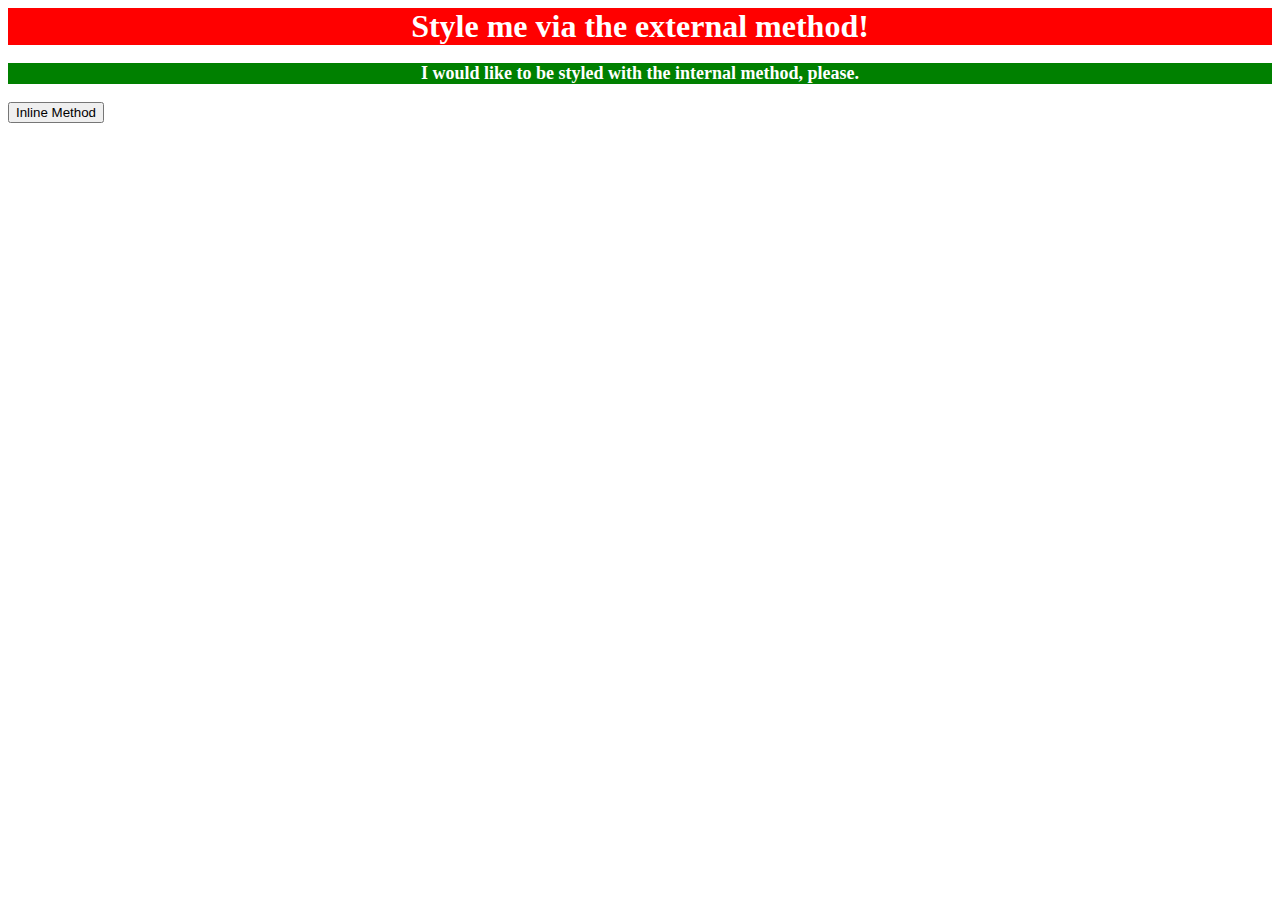
==== foundations/01-css-methods/index.html @ b6fff5d9 ""Create styles.css page and add css to HTML"" ====
<!DOCTYPE html>
<html lang="en">
  <head>
    <meta charset="UTF-8">
    <meta http-equiv="X-UA-Compatible" content="IE=edge">
    <meta name="viewport" content="width=device-width, initial-scale=1.0">
    <title>Methods for Adding CSS</title>
    <link rel="stylesheet" href="styles.css">
    <style>
      p {
        background-color: green;
        color: white;
        font-size: 18px;
      }
    </style>
  </head>
  <body>
    <div>Style me via the external method!</div>
    <div style="background-color: orange; font-size: 18px;"> <p>I would like to be styled with the internal method, please.</p> </div>
    <button>Inline Method</button>
  </body>
</html>
---- foundations/01-css-methods/styles.css ----
div {
    background-color: red;
    color: white;
    font-size: 32px;
    text-align: center;
    font-weight: bold;
}
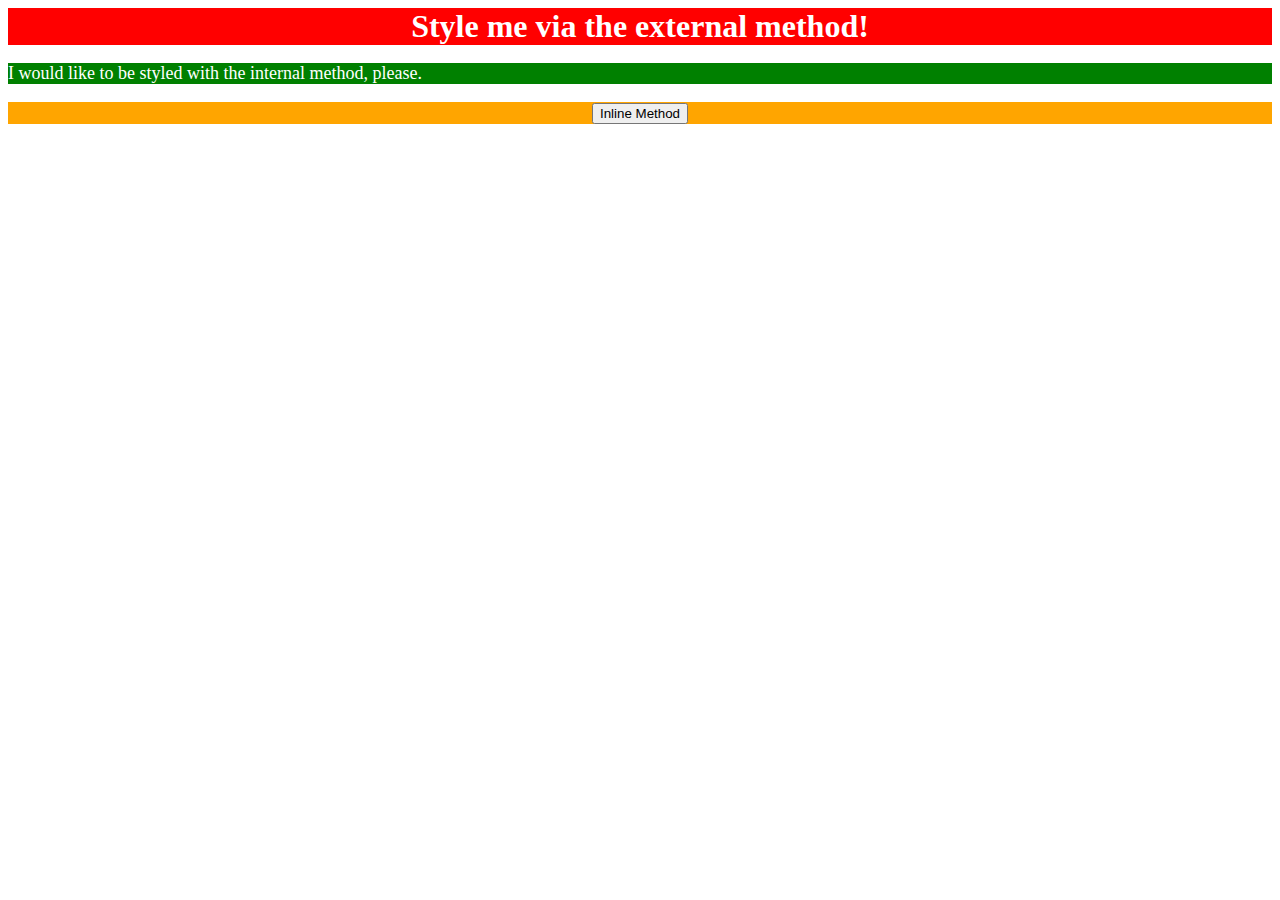
==== commit d8073c4f: "Fix code misplacement" ====
--- a/foundations/01-css-methods/index.html
+++ b/foundations/01-css-methods/index.html
@@ -16,7 +16,7 @@
   </head>
   <body>
     <div>Style me via the external method!</div>
-    <div style="background-color: orange; font-size: 18px;"> <p>I would like to be styled with the internal method, please.</p> </div>
-    <button>Inline Method</button>
+    <p>I would like to be styled with the internal method, please.</p>
+    <div style="background-color: orange; font-size: 18px;"><button>Inline Method</button></div>
   </body>
 </html>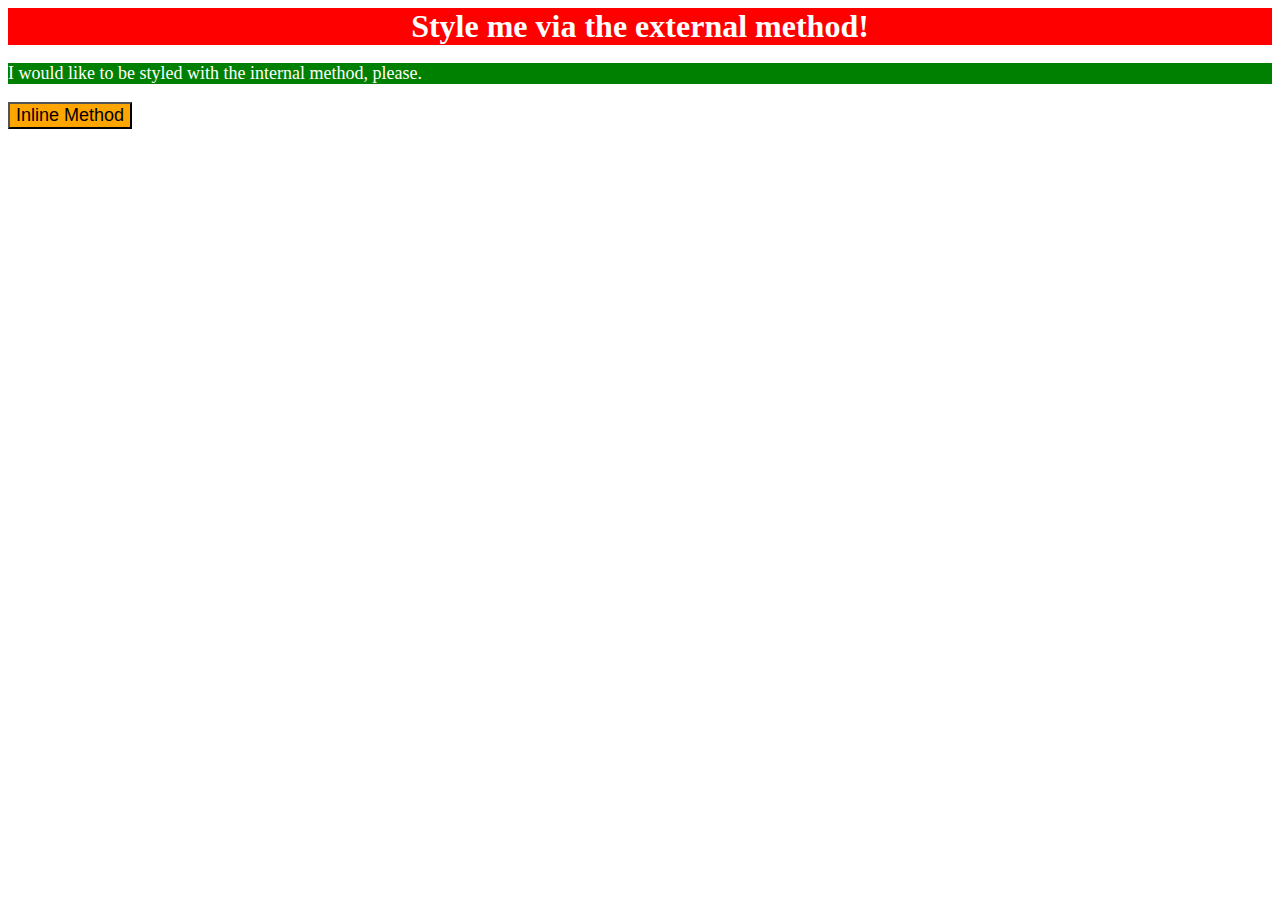
==== commit 90675382: "Fix syntax on button" ====
--- a/foundations/01-css-methods/index.html
+++ b/foundations/01-css-methods/index.html
@@ -17,6 +17,6 @@
   <body>
     <div>Style me via the external method!</div>
     <p>I would like to be styled with the internal method, please.</p>
-    <div style="background-color: orange; font-size: 18px;"><button>Inline Method</button></div>
+    <button style="background-color: orange; font-size: 18px;">Inline Method</button>
   </body>
 </html>